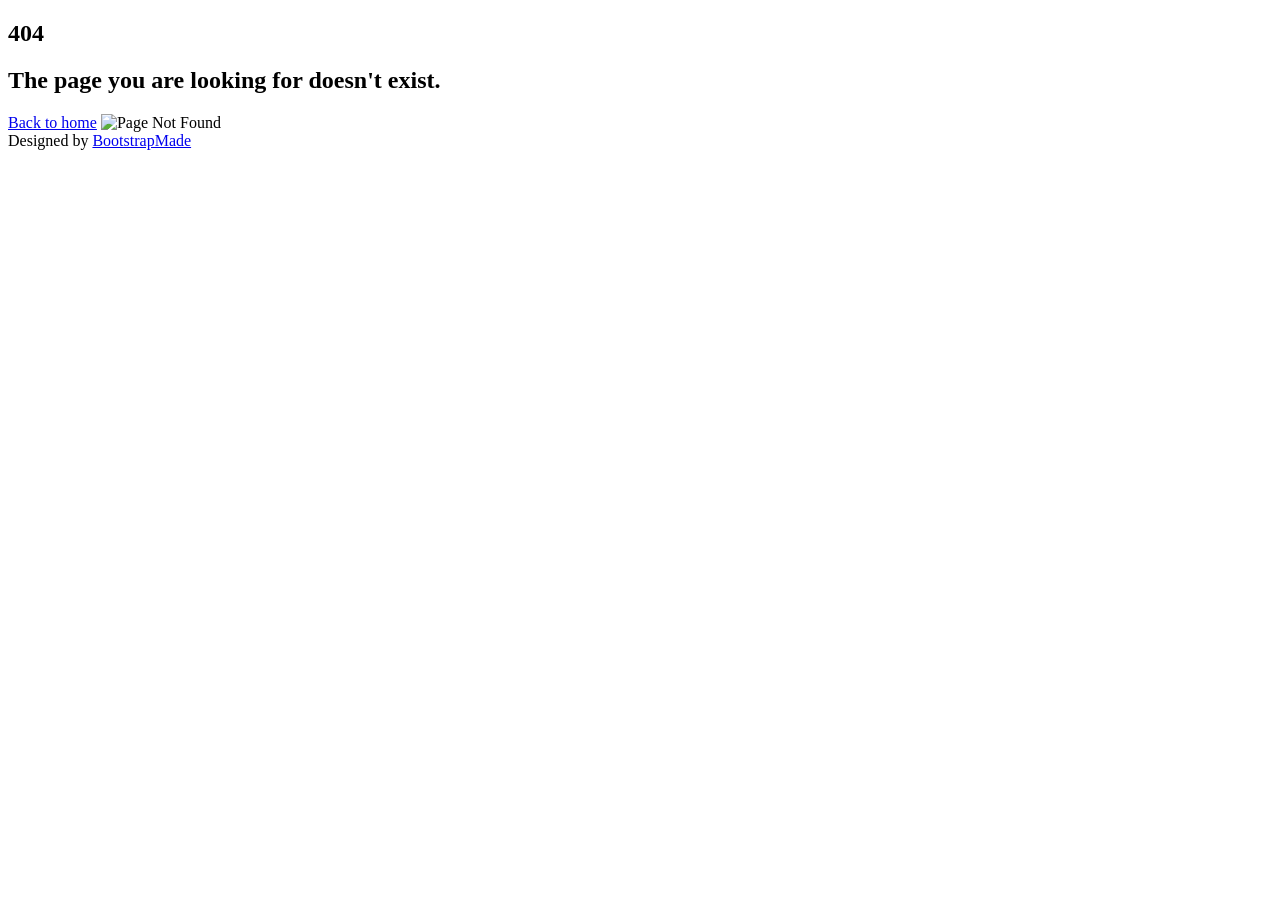
==== src/main/resources/templates/pages-error-404.html @ 5eca7a45 "Initial commit" ====
<!DOCTYPE html>
<html lang="en">

<head>
  <meta charset="utf-8">
  <meta content="width=device-width, initial-scale=1.0" name="viewport">

  <title>Pages / Not Found 404 - NiceAdmin Bootstrap Template</title>
  <meta content="" name="description">
  <meta content="" name="keywords">

  <!-- Favicons -->
  <link href="../../../../../../Downloads/NiceAdmin/assets/img/favicon.png" rel="icon">
  <link href="../../../../../../Downloads/NiceAdmin/assets/img/apple-touch-icon.png" rel="apple-touch-icon">

  <!-- Google Fonts -->
  <link href="https://fonts.gstatic.com" rel="preconnect">
  <link href="https://fonts.googleapis.com/css?family=Open+Sans:300,300i,400,400i,600,600i,700,700i|Nunito:300,300i,400,400i,600,600i,700,700i|Poppins:300,300i,400,400i,500,500i,600,600i,700,700i" rel="stylesheet">

  <!-- Vendor CSS Files -->
  <link href="../../../../../../Downloads/NiceAdmin/assets/vendor/bootstrap/css/bootstrap.min.css" rel="stylesheet">
  <link href="../../../../../../Downloads/NiceAdmin/assets/vendor/bootstrap-icons/bootstrap-icons.css" rel="stylesheet">
  <link href="../../../../../../Downloads/NiceAdmin/assets/vendor/boxicons/css/boxicons.min.css" rel="stylesheet">
  <link href="../../../../../../Downloads/NiceAdmin/assets/vendor/quill/quill.snow.css" rel="stylesheet">
  <link href="../../../../../../Downloads/NiceAdmin/assets/vendor/quill/quill.bubble.css" rel="stylesheet">
  <link href="../../../../../../Downloads/NiceAdmin/assets/vendor/remixicon/remixicon.css" rel="stylesheet">
  <link href="../../../../../../Downloads/NiceAdmin/assets/vendor/simple-datatables/style.css" rel="stylesheet">

  <!-- Template Main CSS File -->
  <link href="../../../../../../Downloads/NiceAdmin/assets/css/style.css" rel="stylesheet">

  <!-- =======================================================
  * Template Name: NiceAdmin - v2.4.1
  * Template URL: https://bootstrapmade.com/nice-admin-bootstrap-admin-html-template/
  * Author: BootstrapMade.com
  * License: https://bootstrapmade.com/license/
  ======================================================== -->
</head>

<body>

  <main>
    <div class="container">

      <section class="section error-404 min-vh-100 d-flex flex-column align-items-center justify-content-center">
        <h1>404</h1>
        <h2>The page you are looking for doesn't exist.</h2>
        <a class="btn" href="index.html">Back to home</a>
        <img src="../../../../../../Downloads/NiceAdmin/assets/img/not-found.svg" class="img-fluid py-5" alt="Page Not Found">
        <div class="credits">
          <!-- All the links in the footer should remain intact. -->
          <!-- You can delete the links only if you purchased the pro version. -->
          <!-- Licensing information: https://bootstrapmade.com/license/ -->
          <!-- Purchase the pro version with working PHP/AJAX contact form: https://bootstrapmade.com/nice-admin-bootstrap-admin-html-template/ -->
          Designed by <a href="https://bootstrapmade.com/">BootstrapMade</a>
        </div>
      </section>

    </div>
  </main><!-- End #main -->

  <a href="#" class="back-to-top d-flex align-items-center justify-content-center"><i class="bi bi-arrow-up-short"></i></a>

  <!-- Vendor JS Files -->
  <script src="../../../../../../Downloads/NiceAdmin/assets/vendor/apexcharts/apexcharts.min.js"></script>
  <script src="../../../../../../Downloads/NiceAdmin/assets/vendor/bootstrap/js/bootstrap.bundle.min.js"></script>
  <script src="../../../../../../Downloads/NiceAdmin/assets/vendor/chart.js/chart.min.js"></script>
  <script src="../../../../../../Downloads/NiceAdmin/assets/vendor/echarts/echarts.min.js"></script>
  <script src="../../../../../../Downloads/NiceAdmin/assets/vendor/quill/quill.min.js"></script>
  <script src="../../../../../../Downloads/NiceAdmin/assets/vendor/simple-datatables/simple-datatables.js"></script>
  <script src="../../../../../../Downloads/NiceAdmin/assets/vendor/tinymce/tinymce.min.js"></script>
  <script src="../../../../../../Downloads/NiceAdmin/assets/vendor/php-email-form/validate.js"></script>

  <!-- Template Main JS File -->
  <script src="../../../../../../Downloads/NiceAdmin/assets/js/main.js"></script>

</body>

</html>
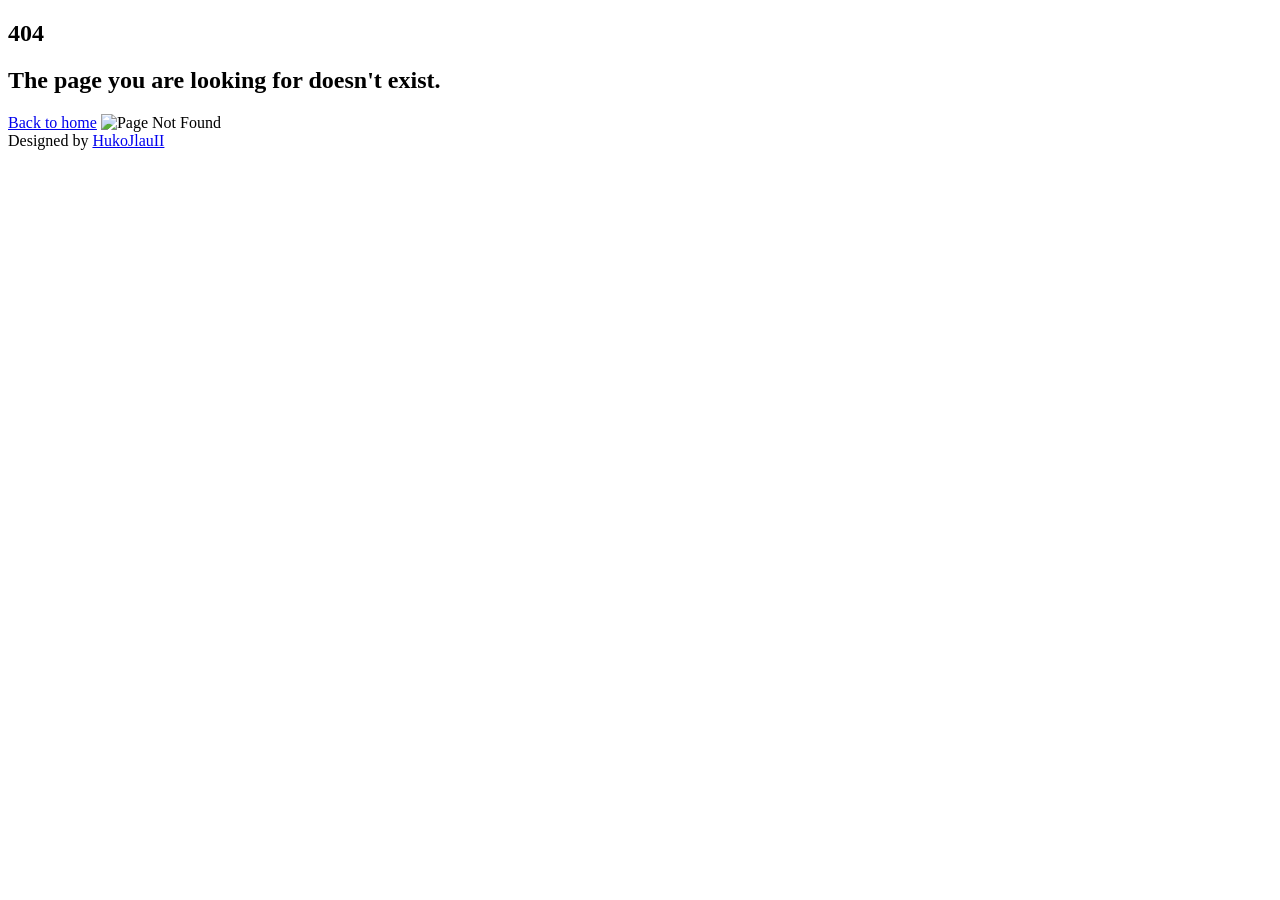
==== commit 936f3061: "add errors handling; bug fixes" ====
--- a/src/main/resources/templates/pages-error-404.html
+++ b/src/main/resources/templates/pages-error-404.html
@@ -5,36 +5,31 @@
   <meta charset="utf-8">
   <meta content="width=device-width, initial-scale=1.0" name="viewport">
 
-  <title>Pages / Not Found 404 - NiceAdmin Bootstrap Template</title>
+  <title>Pages / Not Found 404 - MyChat</title>
   <meta content="" name="description">
   <meta content="" name="keywords">
 
   <!-- Favicons -->
-  <link href="../../../../../../Downloads/NiceAdmin/assets/img/favicon.png" rel="icon">
-  <link href="../../../../../../Downloads/NiceAdmin/assets/img/apple-touch-icon.png" rel="apple-touch-icon">
+  <link href="assets/img/favicon.png" rel="icon">
+  <link href="assets/img/apple-touch-icon.png" rel="apple-touch-icon">
 
   <!-- Google Fonts -->
   <link href="https://fonts.gstatic.com" rel="preconnect">
   <link href="https://fonts.googleapis.com/css?family=Open+Sans:300,300i,400,400i,600,600i,700,700i|Nunito:300,300i,400,400i,600,600i,700,700i|Poppins:300,300i,400,400i,500,500i,600,600i,700,700i" rel="stylesheet">
 
   <!-- Vendor CSS Files -->
-  <link href="../../../../../../Downloads/NiceAdmin/assets/vendor/bootstrap/css/bootstrap.min.css" rel="stylesheet">
-  <link href="../../../../../../Downloads/NiceAdmin/assets/vendor/bootstrap-icons/bootstrap-icons.css" rel="stylesheet">
-  <link href="../../../../../../Downloads/NiceAdmin/assets/vendor/boxicons/css/boxicons.min.css" rel="stylesheet">
-  <link href="../../../../../../Downloads/NiceAdmin/assets/vendor/quill/quill.snow.css" rel="stylesheet">
-  <link href="../../../../../../Downloads/NiceAdmin/assets/vendor/quill/quill.bubble.css" rel="stylesheet">
-  <link href="../../../../../../Downloads/NiceAdmin/assets/vendor/remixicon/remixicon.css" rel="stylesheet">
-  <link href="../../../../../../Downloads/NiceAdmin/assets/vendor/simple-datatables/style.css" rel="stylesheet">
+  <link href="assets/vendor/bootstrap/css/bootstrap.min.css" rel="stylesheet">
+  <link href="assets/vendor/bootstrap-icons/bootstrap-icons.css" rel="stylesheet">
+  <link href="assets/vendor/boxicons/css/boxicons.min.css" rel="stylesheet">
+  <link href="assets/vendor/quill/quill.snow.css" rel="stylesheet">
+  <link href="assets/vendor/quill/quill.bubble.css" rel="stylesheet">
+  <link href="assets/vendor/remixicon/remixicon.css" rel="stylesheet">
+  <link href="assets/vendor/simple-datatables/style.css" rel="stylesheet">
 
   <!-- Template Main CSS File -->
-  <link href="../../../../../../Downloads/NiceAdmin/assets/css/style.css" rel="stylesheet">
+  <link href="assets/css/style.css" rel="stylesheet">
 
-  <!-- =======================================================
-  * Template Name: NiceAdmin - v2.4.1
-  * Template URL: https://bootstrapmade.com/nice-admin-bootstrap-admin-html-template/
-  * Author: BootstrapMade.com
-  * License: https://bootstrapmade.com/license/
-  ======================================================== -->
+
 </head>
 
 <body>
@@ -45,14 +40,14 @@
       <section class="section error-404 min-vh-100 d-flex flex-column align-items-center justify-content-center">
         <h1>404</h1>
         <h2>The page you are looking for doesn't exist.</h2>
-        <a class="btn" href="index.html">Back to home</a>
-        <img src="../../../../../../Downloads/NiceAdmin/assets/img/not-found.svg" class="img-fluid py-5" alt="Page Not Found">
+        <a class="btn" href="/">Back to home</a>
+        <img src="assets/img/not-found.svg" class="img-fluid py-5" alt="Page Not Found">
         <div class="credits">
           <!-- All the links in the footer should remain intact. -->
           <!-- You can delete the links only if you purchased the pro version. -->
           <!-- Licensing information: https://bootstrapmade.com/license/ -->
           <!-- Purchase the pro version with working PHP/AJAX contact form: https://bootstrapmade.com/nice-admin-bootstrap-admin-html-template/ -->
-          Designed by <a href="https://bootstrapmade.com/">BootstrapMade</a>
+          Designed by <a href="https://bootstrapmade.com/">HukoJlauII</a>
         </div>
       </section>
 
@@ -62,17 +57,17 @@
   <a href="#" class="back-to-top d-flex align-items-center justify-content-center"><i class="bi bi-arrow-up-short"></i></a>
 
   <!-- Vendor JS Files -->
-  <script src="../../../../../../Downloads/NiceAdmin/assets/vendor/apexcharts/apexcharts.min.js"></script>
-  <script src="../../../../../../Downloads/NiceAdmin/assets/vendor/bootstrap/js/bootstrap.bundle.min.js"></script>
-  <script src="../../../../../../Downloads/NiceAdmin/assets/vendor/chart.js/chart.min.js"></script>
-  <script src="../../../../../../Downloads/NiceAdmin/assets/vendor/echarts/echarts.min.js"></script>
-  <script src="../../../../../../Downloads/NiceAdmin/assets/vendor/quill/quill.min.js"></script>
-  <script src="../../../../../../Downloads/NiceAdmin/assets/vendor/simple-datatables/simple-datatables.js"></script>
-  <script src="../../../../../../Downloads/NiceAdmin/assets/vendor/tinymce/tinymce.min.js"></script>
-  <script src="../../../../../../Downloads/NiceAdmin/assets/vendor/php-email-form/validate.js"></script>
+  <script src="assets/vendor/apexcharts/apexcharts.min.js"></script>
+  <script src="assets/vendor/bootstrap/js/bootstrap.bundle.min.js"></script>
+  <script src="assets/vendor/chart.js/chart.min.js"></script>
+  <script src="assets/vendor/echarts/echarts.min.js"></script>
+  <script src="assets/vendor/quill/quill.min.js"></script>
+  <script src="assets/vendor/simple-datatables/simple-datatables.js"></script>
+  <script src="assets/vendor/tinymce/tinymce.min.js"></script>
+  <script src="assets/vendor/php-email-form/validate.js"></script>
 
   <!-- Template Main JS File -->
-  <script src="../../../../../../Downloads/NiceAdmin/assets/js/main.js"></script>
+  <script src="assets/js/main.js"></script>
 
 </body>
 
